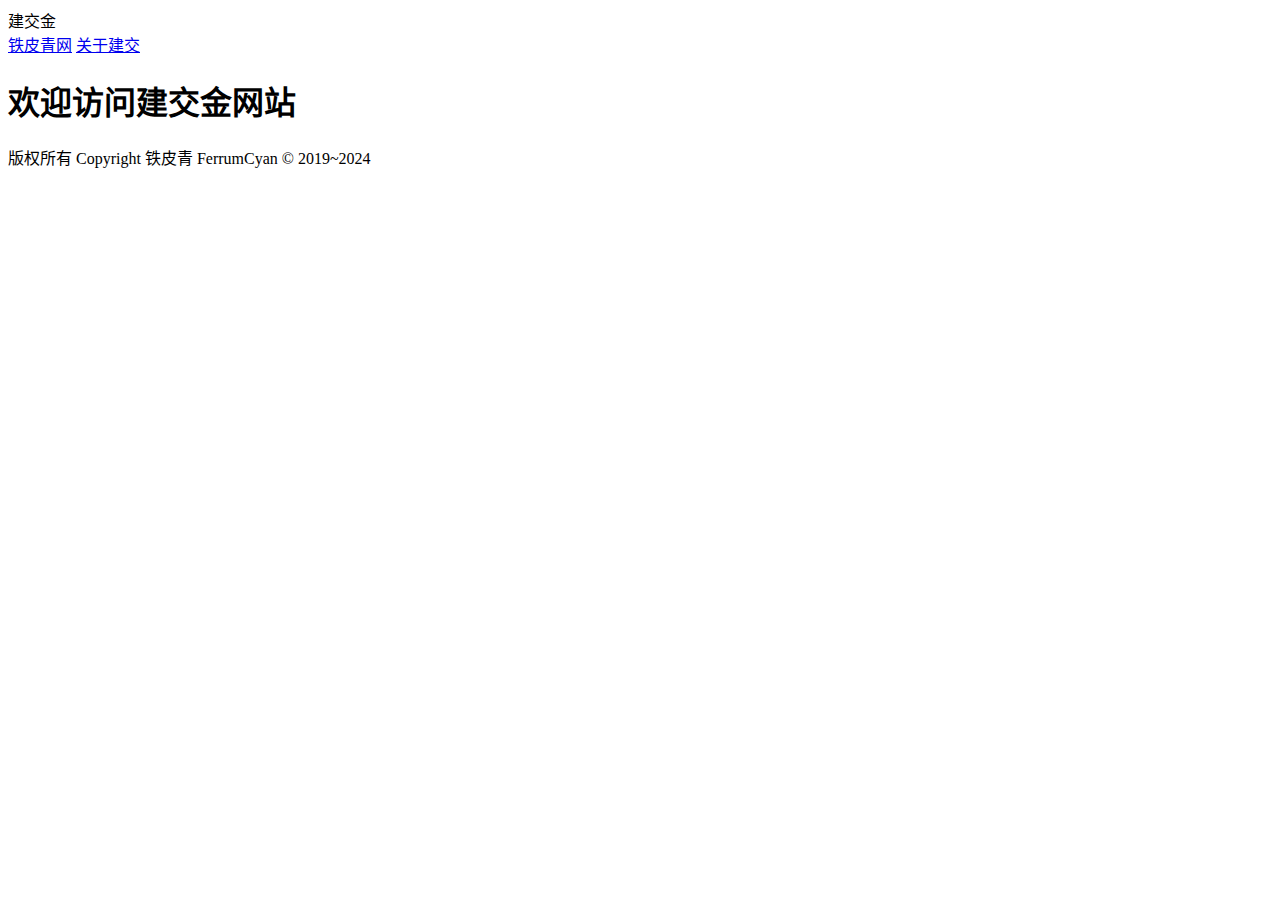
==== index.html @ 7c9762a9 "Create index.html" ====
<!DOCTYPE html>
<html lang="zh-CN">
<head>
<meta charset="UTF-8">
<title>首页 - 建交金网站</title>
<link rel="stylesheet" href="styles.css">
</head>
<body>
<header>
    <div class="logo">建交金</div>
    <nav>
        <a href="https://ferrumcyan.top/" class="nav-button">铁皮青网</a>
        <a href="/about" class="nav-button">关于建交</a>
    </nav>
</header>
<main>
    <section class="hero">
        <h1>欢迎访问建交金网站</h1>
    </section>
</main>
<footer>
    <p>版权所有 Copyright 铁皮青 FerrumCyan © 2019~2024</p>
</footer>
</body>
</html>
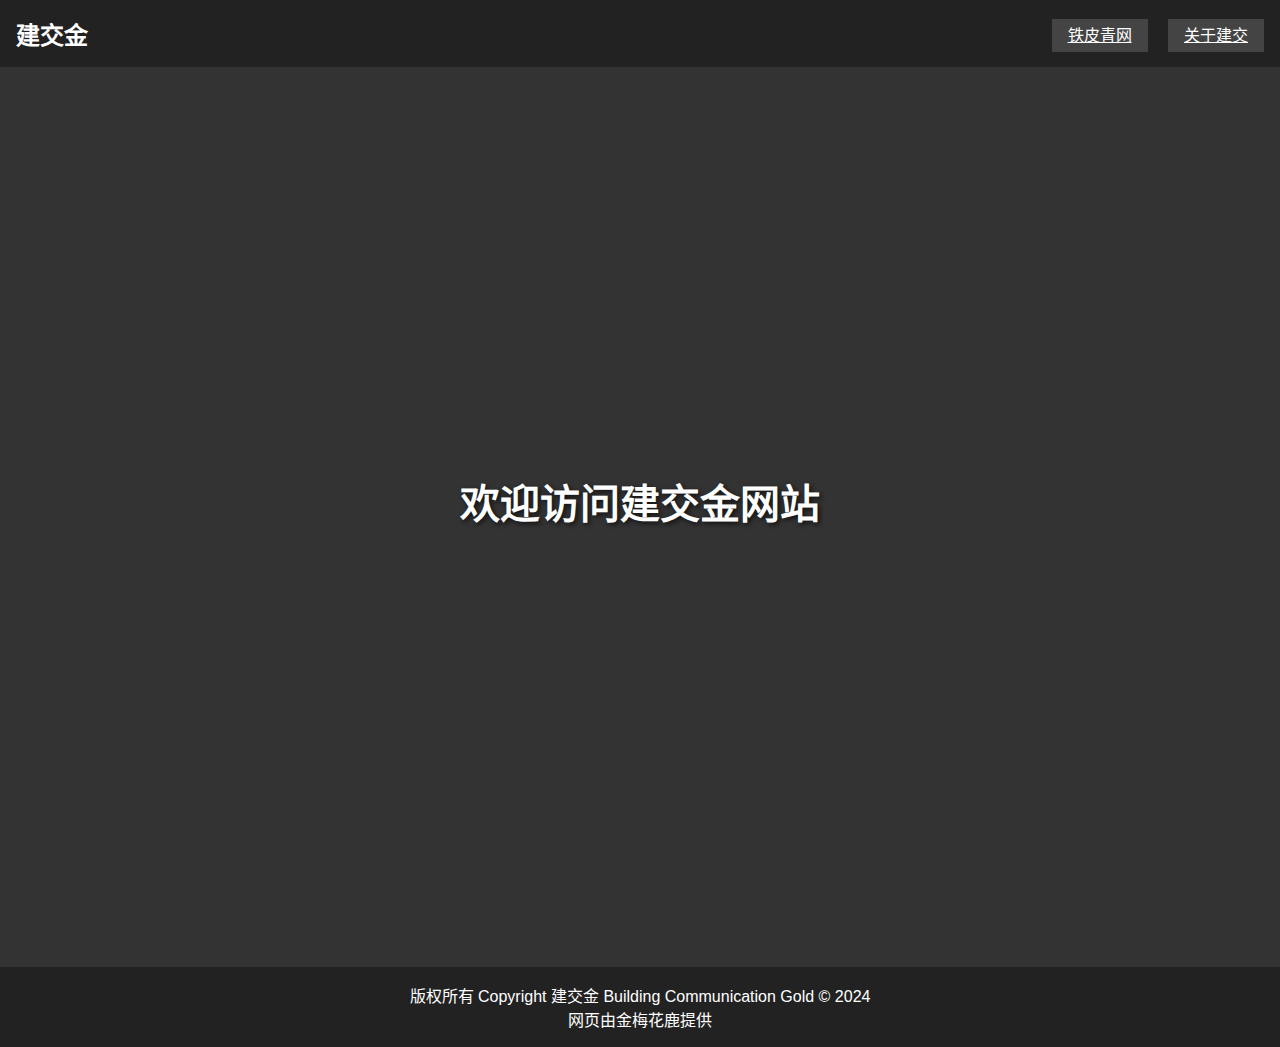
==== commit 0527960f: "Update index.html" ====
--- a/index.html
+++ b/index.html
@@ -19,7 +19,7 @@
     </section>
 </main>
 <footer>
-    <p>版权所有 Copyright 铁皮青 FerrumCyan © 2019~2024</p>
+    <p>版权所有 Copyright 建交金 Building Communication Gold © 2024<br/>网页由金梅花鹿提供</p>
 </footer>
 </body>
 </html>
--- a/styles.css
+++ b/styles.css
@@ -0,0 +1,157 @@
+/* 基本样式 */
+* {
+    margin: 0;
+    padding: 0;
+    box-sizing: border-box;
+}
+
+body, html {
+    height: 100%;
+    font-family: Arial, sans-serif;
+    color: #ffffff;
+    background-color: #333;
+}
+
+/* 头部样式 */
+header {
+    display: flex;
+    justify-content: space-between;
+    align-items: center;
+    padding: 1rem;
+    background-color: #222;
+}
+
+.logo {
+    font-size: 1.5rem;
+    font-weight: bold;
+}
+
+.nav-button {
+    background-color: #444;
+    border: none;
+    color: white;
+    padding: 0.5rem 1rem;
+    margin-left: 1rem;
+    cursor: pointer;
+    transition: background-color 0.3s;
+}
+
+.nav-button:hover {
+    background-color: #555;
+}
+
+/* 主体样式 */
+.hero {
+    background-image: url('a380.jpg'); /* 请确保图片路径正确 */
+    background-size: cover;
+    background-position: center;
+    text-align: center;
+    height: 100vh; /* 占满整个视口高度 */
+    display: flex;
+    flex-direction: column;
+    justify-content: center;
+    align-items: center;
+    position: relative;
+}
+
+.hero h1 {
+    font-size: 2.5rem;
+    text-shadow: 2px 2px 5px rgba(0,0,0,0.7);
+    margin-bottom: 2rem;
+}
+
+.hero img {
+    width: 80%; /* 占据大部分宽度 */
+    max-width: 800px; /* 最大宽度限制 */
+    height: auto;
+}
+
+.features {
+    padding: 4rem 2rem; /* 增加上下内边距 */
+    display: flex;
+    flex-direction: column;
+    gap: 4rem; /* 增加间距 */
+}
+
+.feature-item {
+    display: flex;
+    align-items: center;
+    gap: 4rem; /* 增加间距 */
+}
+
+.feature-item.reverse {
+    flex-direction: row-reverse;
+}
+
+.feature-item img {
+    width: 400px; /* 调整图片尺寸 */
+    height: auto;
+}
+
+.text {
+    max-width: 500px; /* 调整文本宽度 */
+}
+
+.text h2 {
+    font-size: 1.5rem;
+    margin-bottom: 1rem;
+    font-weight: bold; /* 强调标题 */
+}
+
+.text p {
+    line-height: 1.8; /* 增加行间距 */
+    font-size: 1rem; /* 增加字体大小 */
+}
+
+/* 航班列表样式 */
+.flight-list {
+    list-style: none;
+    padding: 0;
+}
+
+.flight-item {
+    display: flex;
+    justify-content: space-between;
+    align-items: center;
+    padding: 15px;
+    border-bottom: 1px solid #444;
+    transition: background-color 0.3s ease;
+}
+
+.flight-item:last-child {
+    border-bottom: none;
+}
+
+.flight-item:hover {
+    background-color: #444;
+}
+
+.flight-info {
+    flex: 1;
+}
+
+.flight-price {
+    font-weight: bold;
+    color: #2980b9;
+}
+
+.buy-button {
+    background-color: #2980b9;
+    color: #ecf0f1;
+    padding: 10px 20px;
+    border: none;
+    border-radius: 5px;
+    cursor: pointer;
+    transition: background-color 0.3s ease;
+}
+
+.buy-button:hover {
+    background-color: #2c3e50;
+}
+
+/* 底部样式 */
+footer {
+    text-align: center;
+    padding: 1rem;
+    background-color: #222;
+}
